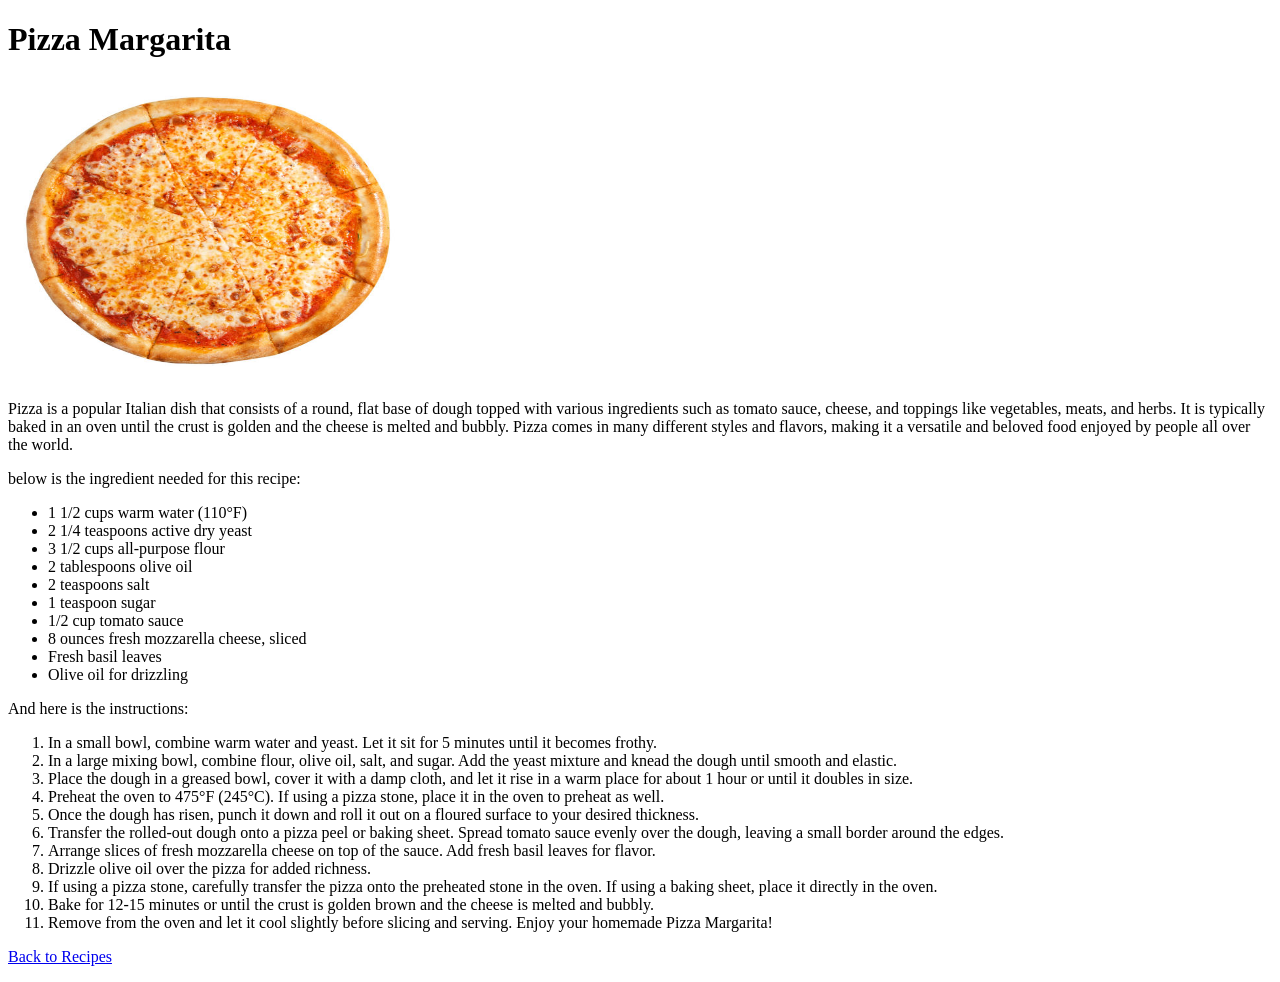
==== recipes/pizza.html @ ee595b36 "Added index.html and recipes with their folders" ====
<!DOCTYPE html>
<html lang="en">
<head>
    <meta charset="UTF-8">
    <meta name="viewport" content="width=device-width, initial-scale=1.0">
    <title>Pizza</title>
</head>
<body>
    <h1>Pizza Margarita</h1>

    <img src="../images/pizza.jpg" alt="Pizza" height="300" width="400">
    <p> Pizza is a popular Italian dish that consists of a round, flat base of dough topped with various ingredients such as
         tomato sauce, cheese, and toppings like vegetables, meats, and herbs. It is typically baked in an oven until the crust is 
         golden and the cheese is melted and bubbly. Pizza comes in many different styles and flavors,
          making it a versatile and beloved food enjoyed by people all over the world.</p>

         <p> below is the ingredient needed for this recipe:</p>

            <ul>
                <li>1 1/2 cups warm water (110°F)</li>
                <li>2 1/4 teaspoons active dry yeast</li>
                <li>3 1/2 cups all-purpose flour</li>
                <li>2 tablespoons olive oil</li>
                <li>2 teaspoons salt</li>
                <li>1 teaspoon sugar</li>
                <li>1/2 cup tomato sauce</li>
                <li>8 ounces fresh mozzarella cheese, sliced</li>
                <li>Fresh basil leaves</li>
                <li>Olive oil for drizzling</li>
            </ul>

         <p> And here is the instructions:</p>

         <ol>
            <li>In a small bowl, combine warm water and yeast. Let it sit for 5 minutes until it becomes frothy.</li>
            <li>In a large mixing bowl, combine flour, olive oil, salt, and sugar. Add the yeast mixture and knead the dough until smooth and elastic.</li>
            <li>Place the dough in a greased bowl, cover it with a damp cloth, and let it rise in a warm place for about 1 hour or until it doubles in size.</li>
            <li>Preheat the oven to 475°F (245°C). If using a pizza stone, place it in the oven to preheat as well.</li>
            <li>Once the dough has risen, punch it down and roll it out on a floured surface to your desired thickness.</li>
            <li>Transfer the rolled-out dough onto a pizza peel or baking sheet. Spread tomato sauce evenly over the dough, leaving a small border around the edges.</li>
            <li>Arrange slices of fresh mozzarella cheese on top of the sauce. Add fresh basil leaves for flavor.</li>
            <li>Drizzle olive oil over the pizza for added richness.</li>
            <li>If using a pizza stone, carefully transfer the pizza onto the preheated stone in the oven. If using a baking sheet, place it directly in the oven.</li>
            <li>Bake for 12-15 minutes or until the crust is golden brown and the cheese is melted and bubbly.</li>
            <li>Remove from the oven and let it cool slightly before slicing and serving. Enjoy your homemade Pizza Margarita!</li>
         </ol>

    <p> <a href="../index.html">Back to Recipes</a></p>
</body>
</html>
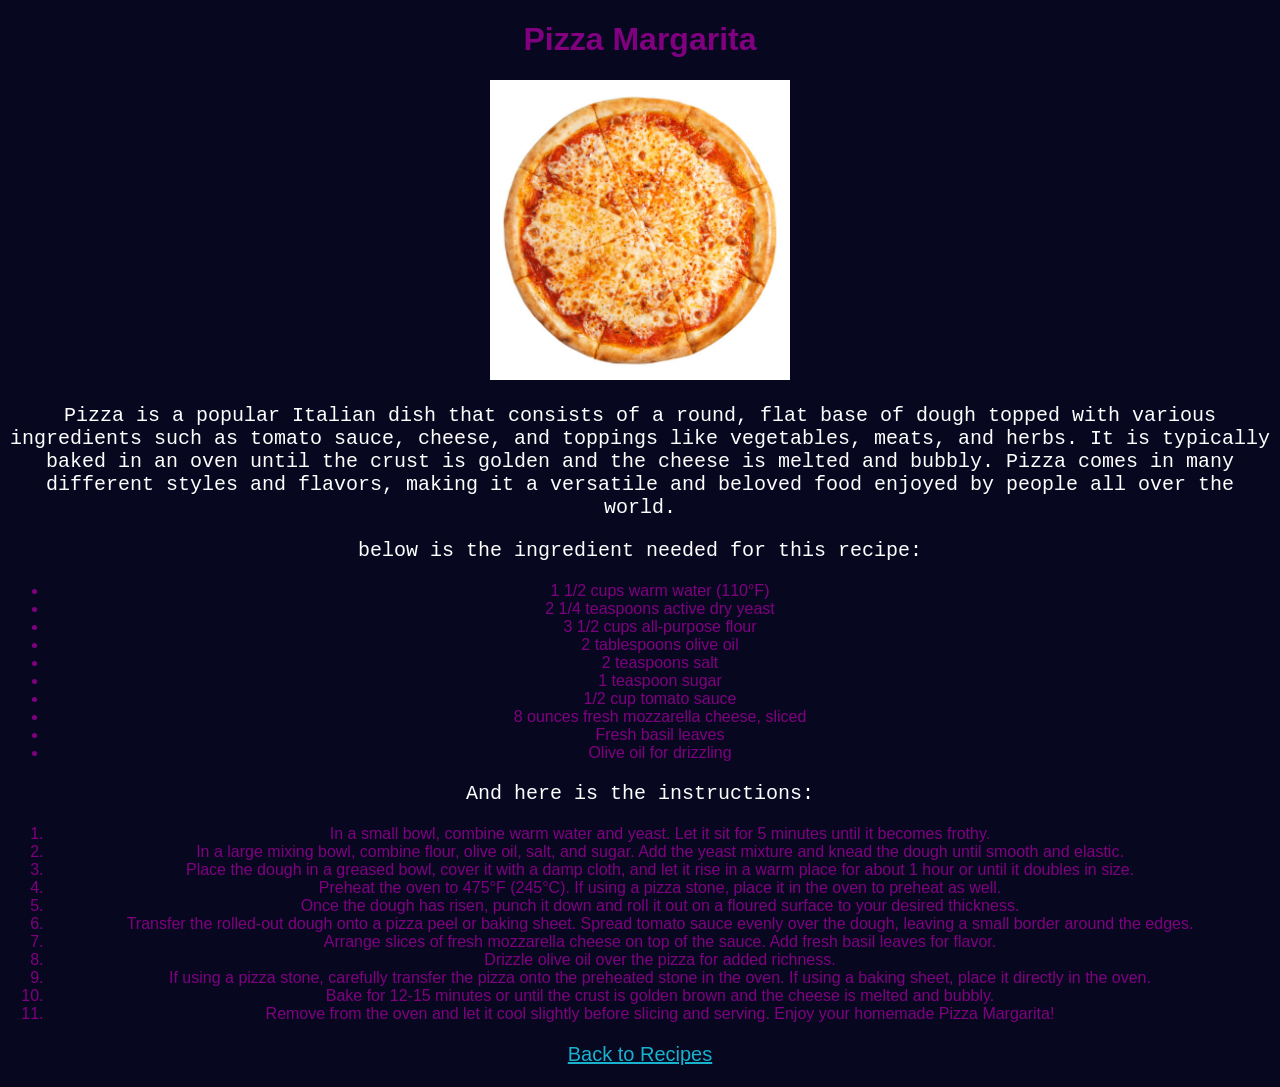
==== commit e8ea26da: "messing aroung by adding CSS" ====
--- a/recipes/pizza.html
+++ b/recipes/pizza.html
@@ -4,6 +4,9 @@
     <meta charset="UTF-8">
     <meta name="viewport" content="width=device-width, initial-scale=1.0">
     <title>Pizza</title>
+
+         <link rel="stylesheet" href="../css/styles.css">
+
 </head>
 <body>
     <h1>Pizza Margarita</h1>
--- a/css/styles.css
+++ b/css/styles.css
@@ -0,0 +1,41 @@
+* {
+    color: purple;
+    background-color: rgb(7, 7, 32);
+    font-family: "new times roman", sans-serif;
+    text-align: center;
+}
+.alert-text {
+    color: red;
+    font-size: 15px;
+    font-style: italic;
+    border: 2px solid rgb(36, 132, 14);
+    margin: 10px;
+    padding: 30px;
+    border-radius: 10px;
+   
+}
+p,
+div {
+    color: white;
+    font-size: 20px;
+}
+p{  
+    font-family: 'Courier New', Courier, monospace;
+}
+
+img {
+    width: 300px;
+    height: 300px;
+}
+
+a {
+    color: rgb(24, 178, 206);
+}
+button {
+    background-color: rgb(24, 178, 206);
+    color: white;
+    padding: 10px 20px;
+    border: none;
+    border-radius: 10px;
+    cursor: help;
+}
